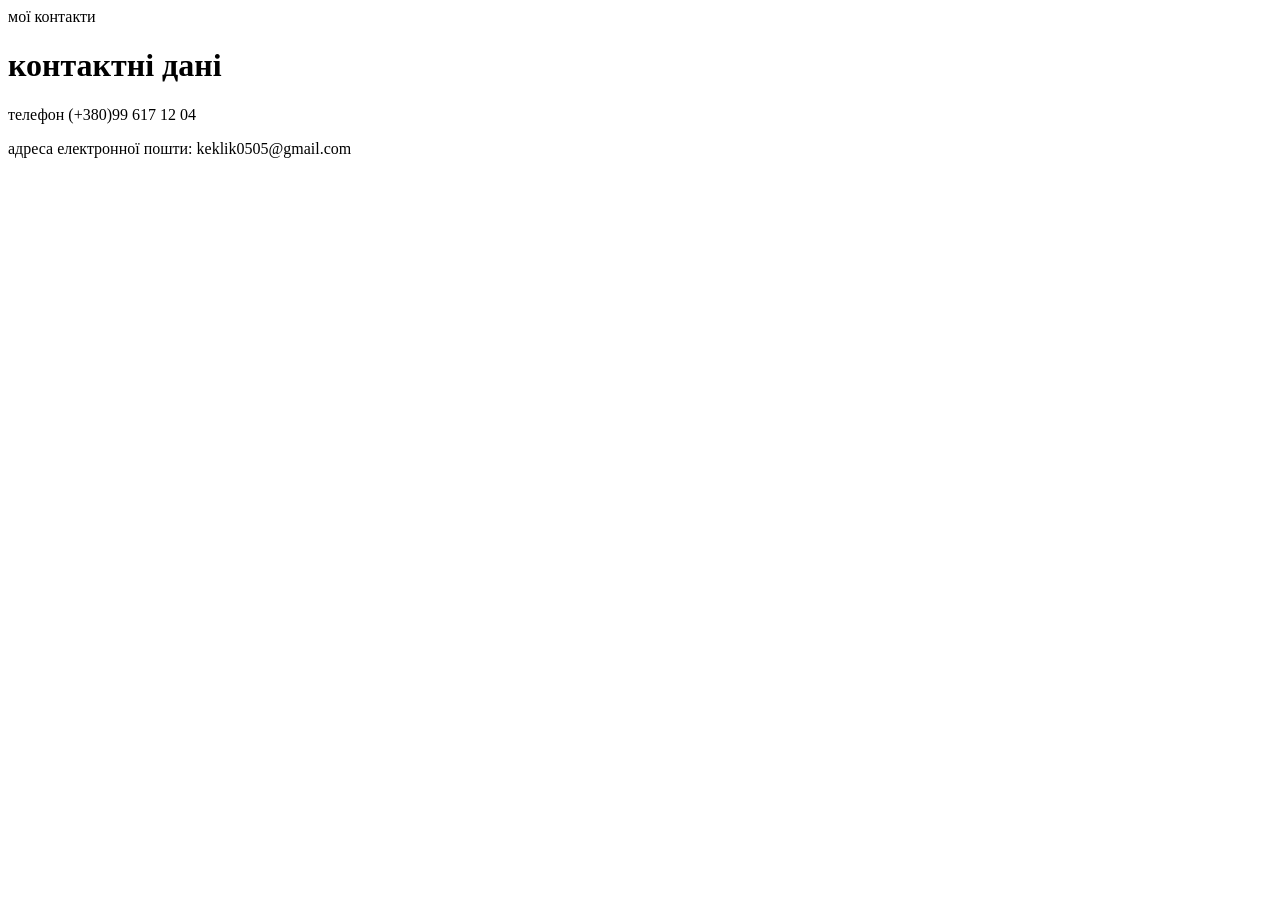
==== pages/contact.html @ 6a619a07 "Fix typos in contact.html structure" ====
<!DOCTYPE html>
<html lang="uk">
<head>
<tytle>мої контакти</tytle>
</head>
<bode>
<h1>контактні дані</h1>
<p>телефон (+380)99 617 12 04</p>
<p>адреса електронної пошти: keklik0505@gmail.com</p>
</bode>
</html>
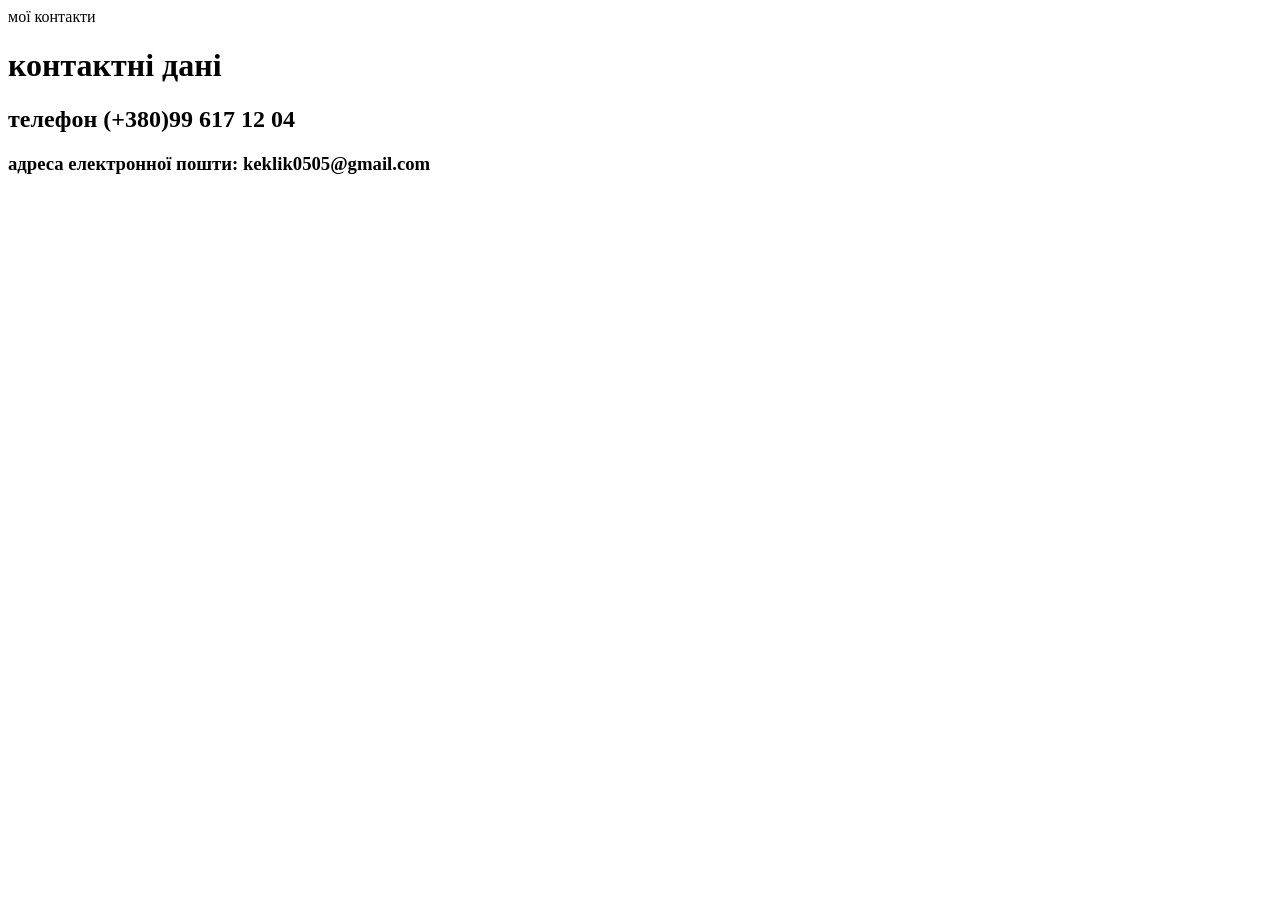
==== commit ce1f1c36: "Fix HTML structure and update contact details" ====
--- a/pages/contact.html
+++ b/pages/contact.html
@@ -5,7 +5,7 @@
 </head>
 <bode>
 <h1>контактні дані</h1>
-<p>телефон (+380)99 617 12 04</p>
-<p>адреса електронної пошти: keklik0505@gmail.com</p>
+<h2>телефон (+380)99 617 12 04</h2>
+<h3>адреса електронної пошти: keklik0505@gmail.com</h3>
 </bode>
 </html>
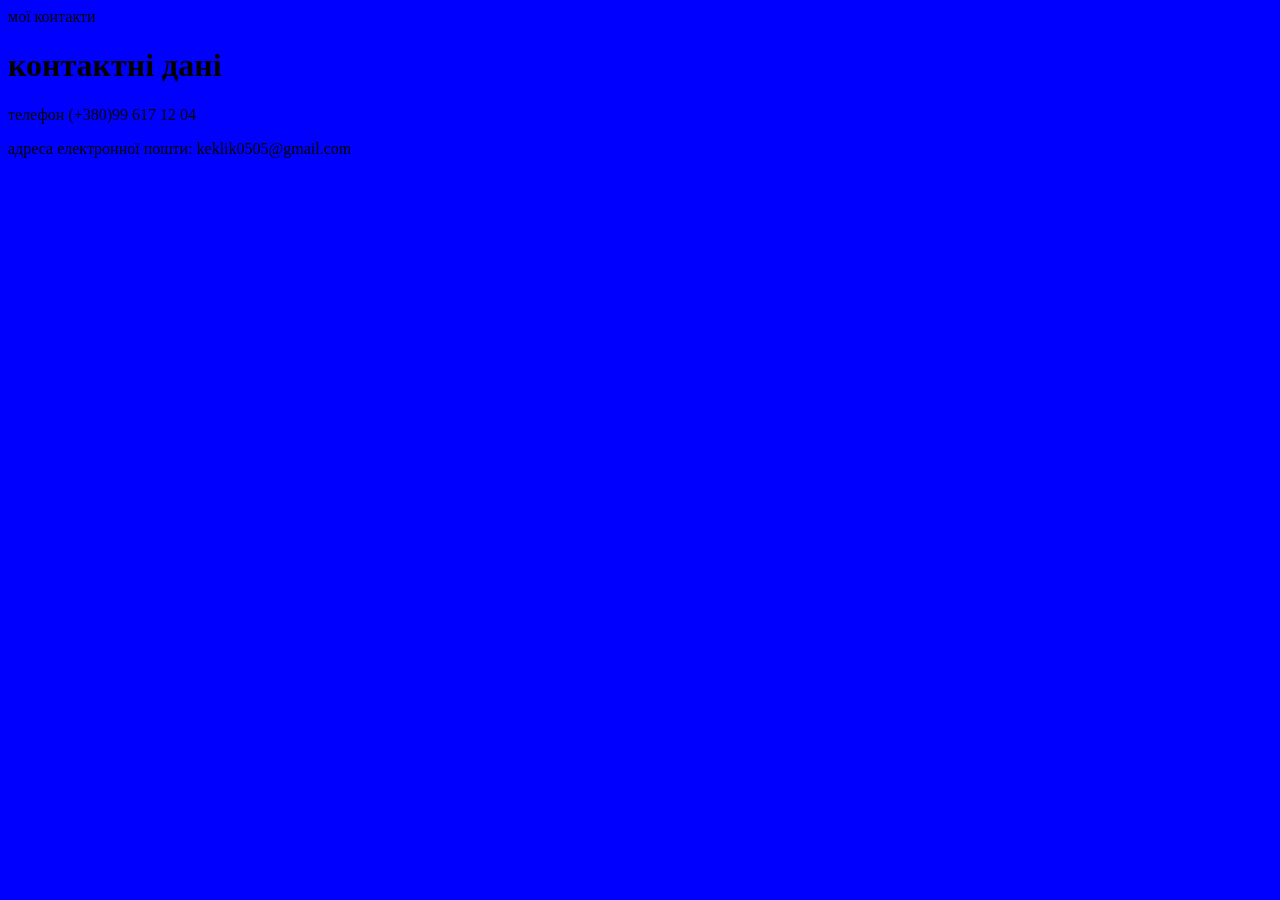
==== commit cf2b8e09: "Correct HTML structure and add background color Fix typos in HTML tags and add styling for backgroun" ====
--- a/pages/contact.html
+++ b/pages/contact.html
@@ -2,10 +2,17 @@
 <html lang="uk">
 <head>
 <tytle>мої контакти</tytle>
+<style>
+   body {
+      background-color: blue;
+   }
+</style>
 </head>
-<bode>
+<body>
+    <div class="container">
 <h1>контактні дані</h1>
-<h2>телефон (+380)99 617 12 04</h2>
-<h3>адреса електронної пошти: keklik0505@gmail.com</h3>
-</bode>
+<p>телефон (+380)99 617 12 04</p>
+<p>адреса електронної пошти: keklik0505@gmail.com</p>
+    </div>
+</body>
 </html>
